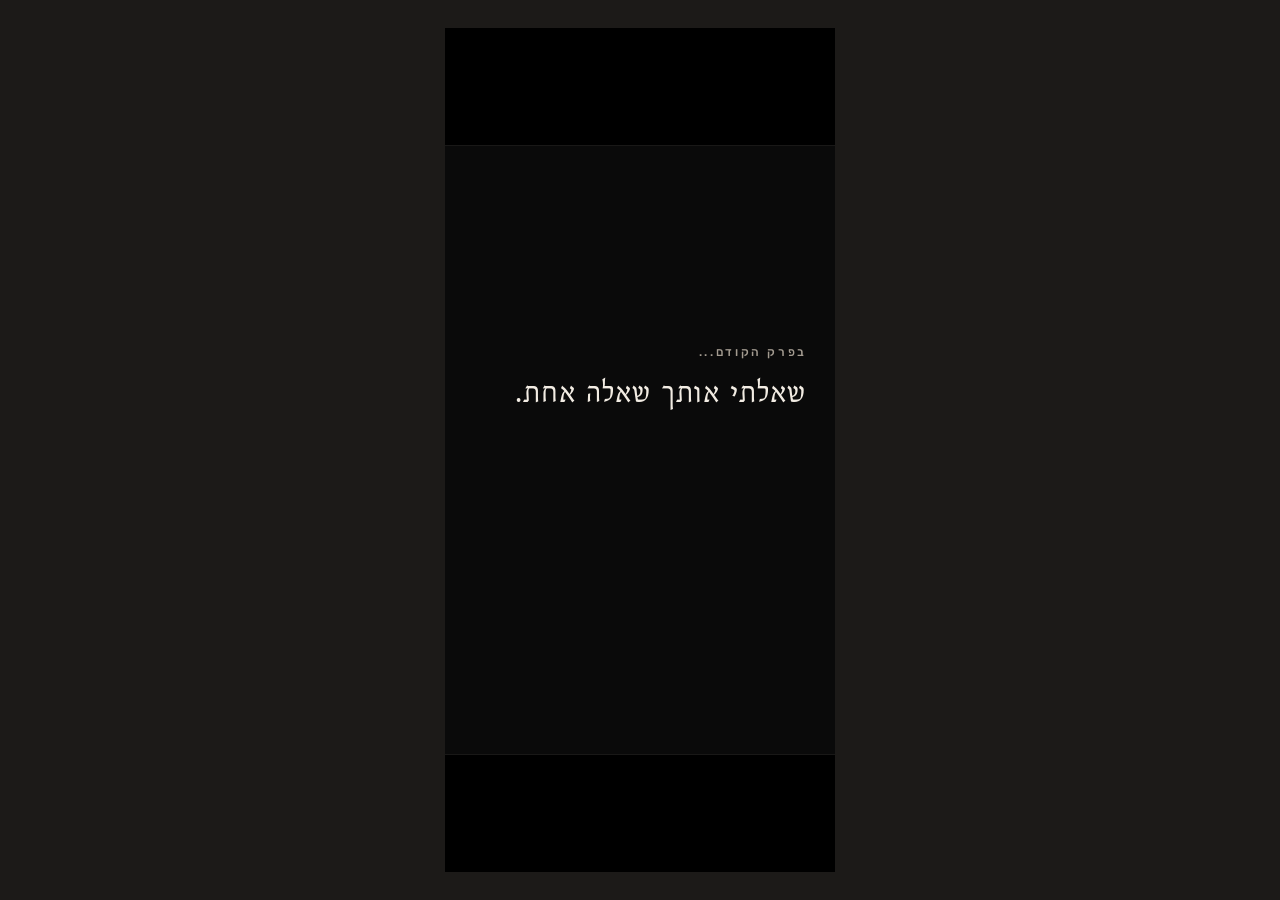
==== v4/index.html @ 0bf08397 "Add v4 anthology-poster mockup, mobile first Fresh mockup/v4 built on the e2e flow engine: dark cale" ====
<!doctype html>
<html lang="he" dir="rtl">
<head>
  <meta charset="utf-8" />
  <meta name="viewport" content="width=device-width, initial-scale=1, viewport-fit=cover, interactive-widget=resizes-content" />
  <meta name="theme-color" content="#0F0E0D" />
  <title>הסיפור שלנו · עונה 2 · v4 anthology</title>
  <link rel="preconnect" href="https://fonts.googleapis.com" />
  <link rel="preconnect" href="https://fonts.gstatic.com" crossorigin />
  <link href="https://fonts.googleapis.com/css2?family=Bellefair&family=Rubik:wght@300;400;500;700;900&family=Karantina:wght@400;700&family=Frank+Ruhl+Libre:wght@400;500;700&display=swap" rel="stylesheet" />
  <link rel="stylesheet" href="v4.css" />
  <link rel="stylesheet" href="posters.css" />
</head>
<body>
  <div id="app" class="app">

    <!-- Calendar: the dark "TV" between episodes -->
    <section id="calendar" class="calendar" aria-hidden="true">
      <header class="cal-head">
        <h1 id="cal-month" class="cal-month"></h1>
        <span id="cal-year" class="cal-year"></span>
      </header>
      <div class="cal-dow"><span>א׳</span><span>ב׳</span><span>ג׳</span><span>ד׳</span><span>ה׳</span><span>ו׳</span><span class="sat">ש׳</span></div>
      <div class="cal-body">
        <div id="cal-grid" class="cal-grid"></div>
        <span id="cal-ring" class="cal-ring"></span>
      </div>
      <p id="cal-note" class="hand cal-note"></p>
      <nav id="timeline" class="timeline"></nav>
    </section>

    <!-- Episode layer -->
    <section id="stage" class="stage"></section>

    <!-- Intro: cinema title card -->
    <section id="intro" class="intro">
      <div class="bar top"></div>
      <div class="intro-lines"></div>
      <button id="intro-go" class="btn intro-go" type="button">לצפייה בפרק</button>
      <div class="bar bottom"></div>
    </section>

    <p id="hint" class="hint" aria-live="polite"></p>
  </div>

  <script src="data.js"></script>
  <script src="widgets.js"></script>
  <script src="app.js"></script>
</body>
</html>
---- v4/v4.css ----
/* =====================================================================
   v4 shell: the dark calendar "TV", intro, scene mechanics, endings.
   Genre posters live in posters.css and override the --p-* tokens.
   ===================================================================== */
:root {
  --night: #0F0E0D;
  --night-2: #181614;
  --ivory: #F2ECE3;
  --ivory-soft: #A39B90;
  --ivory-faint: #5E5850;
  --hair: rgb(242 236 227 / 0.10);
  --gold: #D4B37A;
  --sat: #C98C7E;

  --r-pill: 999px;
  --r-cell: 8px;

  --ease-out: cubic-bezier(0.23, 1, 0.32, 1);
  --ease-in-out: cubic-bezier(0.77, 0, 0.175, 1);
  --ease-drawer: cubic-bezier(0.32, 0.72, 0, 1);

  --display: 'Bellefair', 'David', serif;
  --label: 'Rubik', system-ui, sans-serif;
  --num: 'Karantina', 'Rubik', sans-serif;
  --legal: 'Frank Ruhl Libre', 'David', serif;

  --safe-t: env(safe-area-inset-top, 0px);
  --safe-b: env(safe-area-inset-bottom, 0px);

  /* poster defaults, overridden per genre */
  --p-bg: var(--night);
  --p-panel: var(--night);
  --p-ink: var(--ivory);
  --p-soft: var(--ivory-soft);
  --p-accent: var(--gold);
  --p-rule: var(--hair);
  --p-body: var(--display);
}

* { box-sizing: border-box; margin: 0; padding: 0; }

html {
  -webkit-tap-highlight-color: transparent;
  -webkit-text-size-adjust: 100%;
  overscroll-behavior: none;
}
html, body { height: 100%; overflow: hidden; }

body {
  background: var(--night);
  color: var(--ivory);
  font-family: var(--display);
}

button {
  font: inherit;
  color: inherit;
  background: none;
  border: 0;
  cursor: pointer;
  touch-action: manipulation;
  user-select: none;
  -webkit-user-select: none;
}
@media (hover: hover) and (pointer: fine) {
  button:hover { opacity: 0.92; }
}

.app {
  position: relative;
  width: 100%;
  height: 100dvh;
  overflow: hidden;
  background: var(--night);
}

/* Desktop preview: phone-sized frame */
@media (min-width: 600px) and (min-height: 700px) {
  body { display: grid; place-items: center; background: #1C1A18; }
  .app { width: 390px; height: min(844px, 100dvh - 32px); }
}

/* ------------------------------------------------------------ shared */
.label {
  font: 500 12px/1.3 var(--label);
  letter-spacing: 0.06em;
  color: var(--p-soft);
}

.btn {
  min-height: 44px;
  padding: 0 20px;
  border: 1px solid var(--p-rule);
  border-radius: var(--r-pill);
  font: 500 14px/1 var(--label);
  letter-spacing: 0.04em;
  color: var(--p-ink);
  transition: transform 120ms var(--ease-out), background-color 120ms var(--ease-out);
}
.btn:active { transform: scale(0.97); background: rgb(128 128 128 / 0.12); }
.btn:focus-visible { outline: 1.5px solid var(--p-accent); outline-offset: 3px; }

/* Handwriting placeholder: replaced by Natan's scanned PNG */
.hand {
  display: inline-block;
  font-family: var(--display);
  color: var(--p-ink);
  opacity: 0.85;
  outline: 1px dashed rgb(128 128 128 / 0.45);
  outline-offset: 4px;
}

.hint {
  position: absolute;
  inset-inline: 0;
  bottom: calc(10px + var(--safe-b));
  z-index: 30;
  text-align: center;
  font: 500 11px/1 var(--label);
  letter-spacing: 0.06em;
  color: var(--ivory-soft);
  mix-blend-mode: difference;
  opacity: 0;
  transition: opacity 300ms var(--ease-out);
  pointer-events: none;
}
.hint.on { opacity: 1; }

/* ------------------------------------------------------------ calendar */
.calendar {
  position: absolute;
  inset: 0;
  display: flex;
  flex-direction: column;
  padding: calc(60px + var(--safe-t)) 24px 0;
}
.cal-head {
  display: flex;
  justify-content: space-between;
  align-items: baseline;
  padding-bottom: 12px;
  border-bottom: 1px solid var(--hair);
}
.cal-month {
  font-weight: 400;
  font-size: 112px;
  line-height: 0.85;
  letter-spacing: -0.01em;
}
.cal-year {
  font: 300 15px/1 var(--label);
  color: var(--ivory-soft);
  font-variant-numeric: tabular-nums;
}
.cal-dow {
  display: grid;
  grid-template-columns: repeat(7, 1fr);
  padding: 16px 0 8px;
  font: 500 12px/1 var(--label);
  letter-spacing: 0.06em;
  color: var(--ivory-soft);
  text-align: center;
}
.cal-body { position: relative; }
.cal-grid {
  display: grid;
  grid-template-columns: repeat(7, 1fr);
}
.day {
  position: relative;
  display: grid;
  place-content: center;
  height: 56px;
  font: 400 17px/1 var(--label);
  font-variant-numeric: tabular-nums;
  text-align: center;
}
.day.sat { color: var(--sat); }
.day.out { color: var(--ivory-faint); }
.day.on { color: var(--gold); font-weight: 500; }
.day small {
  position: absolute;
  bottom: 3px;
  inset-inline: 0;
  font: 500 9px/1 var(--label);
  letter-spacing: 0.06em;
}

/* Days with an episode: a mini poster swatch in the episode's accent */
.day .thumb {
  position: absolute;
  inset: 5px;
  border-radius: var(--r-cell);
  background: var(--sw, var(--night-2));
}
.day .thumb b {
  position: absolute;
  top: 3px;
  right: 5px;
  font: 700 9px/1 var(--label);
  color: rgb(0 0 0 / 0.55);
}
.day.event { color: var(--night); font-weight: 700; }
.day.event span { position: relative; }
.day .thumb.flash { animation: flash 420ms var(--ease-out) both; }
@keyframes flash {
  from { opacity: 0; transform: scale(0.94); }
  40% { opacity: 1; transform: scale(1); }
  to { opacity: 0; }
}

/* The gold ring: the site's motif */
.cal-ring {
  position: absolute;
  top: 0;
  right: 0;
  width: 42px;
  height: 42px;
  margin: -21px -21px 0 0;
  border: 1.5px solid var(--gold);
  border-radius: 50%;
  pointer-events: none;
  opacity: 0;
  transition: transform 140ms var(--ease-out), opacity 200ms var(--ease-out);
}
.cal-ring.on { opacity: 1; }

.cal-note {
  position: absolute;
  bottom: calc(120px + var(--safe-b));
  right: 40px;
  font-size: 24px;
  transform: rotate(-3deg);
}
.cal-note:empty { display: none; }

.timeline {
  position: absolute;
  inset-inline: 24px;
  bottom: calc(32px + var(--safe-b));
  display: flex;
  justify-content: space-between;
  padding: 14px 4px 0;
  border-top: 1px solid var(--hair);
  font: 500 12px/1 var(--label);
  letter-spacing: 0.06em;
  color: var(--ivory-soft);
}
.timeline .now { position: relative; color: var(--ivory); }
.timeline .now::after {
  content: '';
  position: absolute;
  top: -17px;
  right: 50%;
  width: 5px;
  height: 5px;
  margin-right: -3px;
  border-radius: 50%;
  background: var(--gold);
}

/* ------------------------------------------------------------ stage + scene */
.stage {
  position: absolute;
  inset: 0;
  z-index: 10;
  pointer-events: none;
}
.stage > * { pointer-events: auto; }

.scene {
  position: absolute;
  inset: 0;
  color: var(--p-ink);
}

/* Poster: full bleed, flooded out of its calendar cell */
.poster {
  position: absolute;
  inset: 0;
  overflow: hidden;
  background: var(--p-bg);
  color: var(--p-ink);
  padding: calc(56px + var(--safe-t)) 24px 0;
}
.ph {
  position: relative;
  overflow: hidden;
  background: linear-gradient(160deg, var(--a) 0%, var(--b) 100%);
  filter: sepia(0.08) saturate(0.9);
}
.ph img {
  position: absolute;
  inset: 0;
  width: 100%;
  height: 100%;
  object-fit: cover;
}
.photo-label {
  position: absolute;
  top: 10px;
  right: 12px;
  z-index: 1;
  font: 500 10px/1 var(--label);
  letter-spacing: 0.06em;
  color: rgb(255 255 255 / 0.7);
  mix-blend-mode: difference;
}

/* Panel extends 240px below the screen so FLIP moves never show a gap */
.panel {
  position: absolute;
  inset-inline: 0;
  bottom: -240px;
  max-height: calc(78% + 240px);
  padding: 22px 24px calc(240px + 24px + var(--safe-b));
  background: var(--p-panel);
  color: var(--p-ink);
  border-top: 1px solid var(--p-rule);
  overflow: hidden;
}
.eyebrow {
  display: flex;
  justify-content: space-between;
  gap: 12px;
}
.eyebrow .chap { color: var(--p-accent); }
.title {
  margin-top: 10px;
  font-weight: 400;
  font-size: 54px;
  line-height: 0.98;
  letter-spacing: -0.01em;
}
.story { margin-top: 16px; font-family: var(--p-body); }
.story p { font-size: 20px; line-height: 1.5; }
.story p + p { margin-top: 4px; }
.story .hand { margin-top: 18px; font-size: 21px; transform: rotate(-2deg); }

.part { display: none; }
.scene[data-step='1'] .part.story,
.scene[data-step='2'] .part.widget { display: block; }

.steps {
  display: flex;
  gap: 6px;
  margin-top: 22px;
}
.steps span {
  width: 16px;
  height: 2px;
  border-radius: 1px;
  background: var(--p-soft);
  opacity: 0.5;
  transition: width 200ms var(--ease-out), background-color 200ms var(--ease-out), opacity 200ms var(--ease-out);
}
.steps span.on { width: 32px; background: var(--p-accent); opacity: 1; }

/* ------------------------------------------------------------ widgets (shared) */
.widget { margin-top: 14px; position: relative; touch-action: none; }
.w-hint { margin-bottom: 12px; }

/* stamp: a ring with text, in the genre's accent. Replaces emoji. */
.stamp {
  position: absolute;
  z-index: 5;
  display: grid;
  place-content: center;
  width: 104px;
  height: 104px;
  border: 2px solid var(--p-accent);
  border-radius: 50%;
  box-shadow: inset 0 0 0 4px var(--p-panel), inset 0 0 0 5px var(--p-accent);
  background: var(--p-panel);
  color: var(--p-accent);
  font: 400 22px/1.1 var(--display);
  text-align: center;
  pointer-events: none;
}

.spark {
  position: absolute;
  width: 4px;
  height: 4px;
  border-radius: 50%;
  background: var(--gold);
  pointer-events: none;
  z-index: 40;
}
.piece {
  position: absolute;
  width: 8px;
  height: 13px;
  border-radius: 1px;
  pointer-events: none;
  z-index: 40;
}

/* ring sizer */
.gauge-head { display: flex; justify-content: space-between; align-items: baseline; }
.visit b { font: 700 18px/1 var(--num); color: var(--p-accent); }
.ring-fig { display: block; width: 100%; height: 150px; }
.ring-fig .finger { fill: none; stroke: var(--p-soft); stroke-width: 1.5; }
.ring-fig .band { fill: none; stroke: var(--p-accent); stroke-width: 3; }
.ring-fig .dim { stroke: var(--p-rule); stroke-width: 1; stroke-dasharray: 3 3; }
.ring-meta { display: flex; justify-content: space-between; align-items: baseline; margin: 4px 0 12px; }
.ring-label { font-size: 20px; }
.range:focus { outline: none; }
.range:focus-visible::-webkit-slider-thumb { outline: 1.5px solid var(--p-accent); outline-offset: 3px; }
.range {
  -webkit-appearance: none;
  appearance: none;
  width: 100%;
  height: 44px;
  background: transparent;
  direction: rtl;
}
.range::-webkit-slider-runnable-track { height: 1px; background: var(--p-rule); }
.range::-moz-range-track { height: 1px; background: var(--p-rule); }
.range::-webkit-slider-thumb {
  -webkit-appearance: none;
  width: 24px;
  height: 24px;
  margin-top: -12px;
  border: 2px solid var(--p-accent);
  border-radius: 50%;
  background: var(--p-panel);
}
.range::-moz-range-thumb { width: 24px; height: 24px; border: 2px solid var(--p-accent); border-radius: 50%; background: var(--p-panel); }
.ring-stops { display: flex; justify-content: space-between; padding: 0 6px; }
.ring-stops i { width: 1px; height: 6px; background: var(--p-soft); }

/* scratch card */
.scratch { display: grid; grid-template-columns: repeat(3, 1fr); gap: 8px; }
.tile {
  position: relative;
  height: 112px;
  border: 1px solid var(--p-rule);
  border-radius: var(--r-cell);
  overflow: hidden;
  display: grid;
  place-content: center;
  text-align: center;
  gap: 6px;
}
.tile .x { font: 300 34px/1 var(--label); color: var(--p-accent); }
.tile canvas { position: absolute; inset: 0; width: 100%; height: 100%; touch-action: none; cursor: grab; }
.tile.done canvas { opacity: 0; transition: opacity 300ms var(--ease-out); }
.scratch-result { margin-top: 14px; font-size: 22px; min-height: 1.2em; }
.ticker { display: none; }

/* scoreboard sides */
.sides { display: grid; grid-template-columns: 1fr 1fr; gap: 12px; margin-top: 8px; }
.side {
  min-height: 150px;
  padding: 12px;
  border: 1px solid var(--p-rule);
  border-radius: var(--r-cell);
  text-align: start;
  display: flex;
  flex-direction: column;
  gap: 6px;
  color: var(--p-ink);
  transition: transform 120ms var(--ease-out), background-color 120ms var(--ease-out);
}
.side:active { transform: scale(0.98); }
.side h4 { font-weight: 400; font-size: 24px; line-height: 1; }
.side .args { display: flex; flex-direction: column; gap: 4px; margin-top: 4px; }
.side .arg { font: 400 13px/1.35 var(--label); color: var(--p-ink); }
.side .arg i { font: 700 12px/1 var(--num); font-style: normal; margin-inline-end: 6px; color: var(--p-soft); }
.side .arg.gold { color: var(--p-accent); font-weight: 500; }
.judge { margin-top: 12px; width: 100%; }
.judge[hidden] { display: none; }
.final { display: none; }

/* countdown */
.count { display: flex; align-items: center; gap: 20px; }
.count-ring { width: 128px; height: 128px; flex: none; }
.count-ring circle { fill: none; stroke-width: 2; }
.count-ring .track { stroke: var(--p-rule); }
.count-ring .fill { stroke: var(--p-accent); stroke-linecap: round; transition: stroke-dashoffset 1200ms var(--ease-out); transform: rotate(-90deg); transform-origin: 50% 50%; }
.count-ring .inner, .count-ring .arc, .count-ring .num { display: none; }
.count-num { font-size: 72px; line-height: 0.9; font-variant-numeric: tabular-nums; }
.count-sub { margin-top: 8px; font: 400 13px/1.3 var(--label); color: var(--p-soft); font-variant-numeric: tabular-nums; }

/* poll */
.poll { display: grid; gap: 10px; }
.opt {
  position: relative;
  min-height: 56px;
  padding: 0 16px;
  border: 1px solid var(--p-rule);
  border-radius: var(--r-cell);
  display: flex;
  align-items: center;
  justify-content: space-between;
  overflow: hidden;
  font: 400 15px/1.2 var(--label);
  color: var(--p-ink);
  text-align: start;
  transition: transform 120ms var(--ease-out);
}
.opt:active { transform: scale(0.98); }
.opt .bar {
  position: absolute;
  inset: 0;
  background: var(--p-accent);
  opacity: 0.25;
  transform-origin: right;
  transform: scaleX(0);
  transition: transform 900ms var(--ease-out);
}
.opt span { position: relative; }
.opt .stars { display: none; }
.opt .pct { color: var(--p-accent); font-variant-numeric: tabular-nums; opacity: 0; transition: opacity 300ms var(--ease-out); }
.poll.voted .pct { opacity: 1; }
.poll-note { margin-top: 12px; font-size: 19px; min-height: 1.2em; }

/* candles */
.cake { display: block; width: 100%; height: 170px; }
.cake .line { fill: none; stroke: var(--p-ink); stroke-width: 1.5; }
.cake .candle { fill: none; stroke: var(--p-accent); stroke-width: 1.5; }
.cake .hit { fill: transparent; cursor: pointer; }
.cake .flame { fill: var(--p-accent); transform-box: fill-box; transform-origin: 50% 100%; animation: flicker 1.6s ease-in-out infinite alternate; }
.cake .flame.out { animation: none; opacity: 0; transform: scale(0.6); transition: opacity 200ms var(--ease-out), transform 200ms var(--ease-out); }
.cake .smoke { fill: none; stroke: var(--p-ink); stroke-width: 1; opacity: 0; }
@keyframes flicker {
  from { transform: scale(1, 1) rotate(-2deg); }
  to { transform: scale(0.92, 1.06) rotate(2deg); }
}
.wish { margin-top: 4px; font-size: 26px; text-align: center; min-height: 1.2em; }

/* ------------------------------------------------------------ endings */
.end {
  position: absolute;
  inset: 0;
  padding: calc(88px + var(--safe-t)) 24px calc(48px + var(--safe-b));
  background: var(--night);
  color: var(--ivory);
  display: flex;
  flex-direction: column;
}
.end .title { font-size: 48px; }
.end .label { color: var(--ivory-soft); }

/* Season 3 trailer: three blurred stills */
.road { position: relative; margin-top: 40px; display: grid; gap: 14px; }
.road li { position: relative; list-style: none; display: grid; grid-template-columns: 72px 1fr; grid-template-rows: auto auto; column-gap: 16px; align-items: center; }
.road .still {
  grid-row: 1 / 3;
  width: 72px;
  height: 96px;
  background: linear-gradient(160deg, var(--t), #0F0E0D);
  filter: blur(1.5px);
  opacity: 0.9;
  border: 1px solid var(--hair);
}
.road li.now .still { filter: none; outline: 1.5px solid var(--gold); outline-offset: 3px; }
.road b { display: block; font-weight: 400; font-size: 30px; line-height: 1.1; align-self: end; }
.road .label { align-self: start; }
.road-end { margin-top: auto; color: var(--gold); font-size: 40px; }

.credits { overflow: hidden; padding-bottom: 0; }
.roll { display: grid; gap: 28px; text-align: center; padding-top: 70vh; }
.roll dt { font: 500 11px/1 var(--label); letter-spacing: 0.12em; color: var(--ivory-soft); }
.roll dd { margin-top: 6px; font-size: 24px; }
.skip { position: absolute; top: calc(20px + var(--safe-t)); left: 20px; z-index: 2; }

.gift { align-items: center; justify-content: center; text-align: center; }
.env {
  position: relative;
  width: 290px;
  height: 190px;
  margin-top: 40px;
  perspective: 800px;
}
.env-back, .env-front {
  position: absolute;
  inset: 0;
  border-radius: 3px;
  background: #1C1A17;
  border: 1px solid var(--hair);
}
.env-front {
  border: 0;
  clip-path: polygon(0 0, 50% 58%, 100% 0, 100% 100%, 0 100%);
  background: #221F1B;
  z-index: 3;
}
.env-flap {
  position: absolute;
  inset: 0 0 auto;
  height: 60%;
  background: #27231E;
  clip-path: polygon(0 0, 100% 0, 50% 100%);
  transform-origin: top;
  z-index: 4;
  transition: transform 600ms var(--ease-in-out);
}
.env.open .env-flap { transform: rotateX(180deg); z-index: 1; }
.env-seal {
  position: absolute;
  top: 46%;
  right: 50%;
  width: 44px;
  height: 44px;
  margin: -22px -22px 0 0;
  border: 2px solid var(--gold);
  border-radius: 50%;
  box-shadow: inset 0 0 0 4px #27231E, inset 0 0 0 5px var(--gold);
  z-index: 5;
  transition: opacity 200ms var(--ease-out);
}
.env.open .env-seal { opacity: 0; }
.card {
  position: absolute;
  inset: 10px 14px;
  z-index: 2;
  padding: 18px;
  border-radius: 3px;
  background: var(--ivory);
  color: var(--night);
  background-image: repeating-linear-gradient(90deg, transparent 0 6px, rgb(15 14 13 / 0.06) 6px 7px);
  background-size: 100% 10px;
  background-repeat: no-repeat;
  background-position: 0 100%;
  transition: transform 700ms var(--ease-out) 350ms;
}
.env.open .card { transform: translateY(-150px); }
.card h3 { font-weight: 400; font-size: 26px; line-height: 1; }
.card p { margin-top: 8px; font: 400 13px/1.4 var(--label); color: #4A443C; }
.card .btn { margin-top: 14px; border-color: rgb(15 14 13 / 0.25); min-height: 40px; color: var(--night); }
.gift-tap { margin-top: 28px; }
.again { margin-top: 36px; opacity: 0; transition: opacity 400ms var(--ease-out); }
.again.on { opacity: 1; }

/* ------------------------------------------------------------ intro: cinema title card */
.intro {
  position: absolute;
  inset: 0;
  z-index: 50;
  padding: 0 28px;
  display: flex;
  flex-direction: column;
  justify-content: center;
  gap: 20px;
  background: #0A0A0A;
  transition: opacity 500ms var(--ease-out);
}
.intro .bar { position: absolute; inset-inline: 0; height: 14%; background: #000; border-bottom: 1px solid var(--hair); }
.intro .bar.top { top: 0; }
.intro .bar.bottom { bottom: 0; border-bottom: 0; border-top: 1px solid var(--hair); }
.intro.gone { opacity: 0; pointer-events: none; }
.intro-lines { display: grid; gap: 14px; }
.intro-lines p { font-size: 36px; line-height: 1.12; letter-spacing: 0.02em; opacity: 0; }
.intro-lines p:first-child { font: 500 12px/1 var(--label); letter-spacing: 0.22em; color: var(--ivory-soft); }
.intro-lines p:last-child { color: var(--gold); }
.intro-go { align-self: flex-start; margin-top: 24px; opacity: 0; }

/* ------------------------------------------------------------ reduced motion */
@media (prefers-reduced-motion: reduce) {
  .cal-ring, .steps span, .ring-fig .band, .opt .bar, .card, .env-flap, .count-ring .fill { transition-duration: 1ms; }
  .cake .flame { animation: none; }
}
---- v4/posters.css ----
/* =====================================================================
   v4 posters: one block per genre. Each block sets the --p-* tokens,
   one texture, the art layout (step 0) and the widget re-skin (step 2).
   Unifiers (do not override): Bellefair title, Rubik eyebrow, 24px
   gutters, step bars, one gold-ish ring per poster.
   ===================================================================== */

/* grain texture, shared by a few genres */
.tx-grain::after, [data-genre='cinema'] .poster::after, [data-genre='birthday'] .poster::after {
  content: '';
  position: absolute;
  inset: 0;
  pointer-events: none;
  opacity: 0.08;
  background-image: url("data:image/svg+xml,%3Csvg xmlns='http://www.w3.org/2000/svg' width='160' height='160'%3E%3Cfilter id='n'%3E%3CfeTurbulence type='fractalNoise' baseFrequency='0.9' numOctaves='2' stitchTiles='stitch'/%3E%3C/filter%3E%3Crect width='100%25' height='100%25' filter='url(%23n)'/%3E%3C/svg%3E");
}
[data-genre='jeweler'] .poster::after, [data-genre='contract'] .poster::after {
  content: '';
  position: absolute;
  inset: 0;
  pointer-events: none;
  opacity: 0.12;
  mix-blend-mode: multiply;
  background-image: url("data:image/svg+xml,%3Csvg xmlns='http://www.w3.org/2000/svg' width='200' height='200'%3E%3Cfilter id='n'%3E%3CfeTurbulence type='fractalNoise' baseFrequency='0.65' numOctaves='3' stitchTiles='stitch'/%3E%3C/filter%3E%3Crect width='100%25' height='100%25' filter='url(%23n)'/%3E%3C/svg%3E");
}

/* ==================================================== EP0 · cinema */
[data-genre='cinema'] {
  --p-bg: #111111;
  --p-panel: #111111;
  --p-ink: #F2ECE3;
  --p-soft: #8C867D;
  --p-accent: #D4B37A;
  --p-rule: rgb(242 236 227 / 0.14);
}
[data-genre='cinema'] .poster { padding: 0; display: flex; flex-direction: column; }
[data-genre='cinema'] .bar {
  flex: none;
  height: calc(72px + var(--safe-t));
  background: #000;
  z-index: 2;
}
[data-genre='cinema'] .bar.top { transform: translateY(-100%); }
[data-genre='cinema'] .bar.bottom { position: absolute; inset-inline: 0; bottom: 0; height: 12%; transform: translateY(100%); }
[data-genre='cinema'].in .bar { transition: transform 700ms var(--ease-in-out); transform: none; }
[data-genre='cinema'] .frame {
  position: relative;
  flex: none;
  width: 100%;
  aspect-ratio: 2.39 / 1;
  overflow: hidden;
}
[data-genre='cinema'] .frame .ph { position: absolute; inset: 0; }
[data-genre='cinema'] .cine-card {
  margin: 18px 24px 0;
  display: flex;
  justify-content: space-between;
  letter-spacing: 0.22em;
}
[data-genre='cinema'] .title { letter-spacing: 0.04em; }
[data-genre='cinema'] .panel { border-top: 0; }

/* ==================================================== EP1 · jeweler catalog */
[data-genre='jeweler'] {
  --p-bg: #F3EDE2;
  --p-panel: #F3EDE2;
  --p-ink: #1E1A16;
  --p-soft: #7A7064;
  --p-accent: #A8853F;
  --p-rule: rgb(30 26 22 / 0.18);
}
.cat-head {
  display: flex;
  justify-content: space-between;
  padding-bottom: 10px;
  border-bottom: 1px solid var(--p-rule);
}
[data-genre='jeweler'] .tech {
  position: absolute;
  top: calc(90px + var(--safe-t));
  left: 8px;
  width: 62%;
  height: auto;
}
[data-genre='jeweler'] .tech circle, [data-genre='jeweler'] .tech path { fill: none; stroke: var(--p-ink); stroke-width: 1.2; }
[data-genre='jeweler'] .tech circle:first-child { stroke-width: 2; }
[data-genre='jeweler'] .tech .dim { stroke: var(--p-accent); stroke-width: 0.8; stroke-dasharray: 3 2; }
[data-genre='jeweler'] .tech text { font: 500 11px var(--label); fill: var(--p-accent); letter-spacing: 0.06em; }
[data-genre='jeweler'] .spec {
  position: absolute;
  top: calc(100px + var(--safe-t));
  right: 24px;
  list-style: none;
  display: grid;
  gap: 10px;
  color: var(--p-ink);
}
[data-genre='jeweler'] .spec li { padding-bottom: 8px; border-bottom: 1px solid var(--p-rule); min-width: 96px; }
[data-genre='jeweler'] .inset {
  position: absolute;
  top: calc(300px + var(--safe-t));
  right: 24px;
  width: 112px;
  height: 140px;
  padding: 5px;
  border: 1px solid var(--p-ink);
  background: var(--p-bg);
}
[data-genre='jeweler'] .inset .ph { width: 100%; height: 100%; }
[data-genre='jeweler'] .model {
  position: absolute;
  top: calc(310px + var(--safe-t));
  left: 24px;
  width: 50%;
  font-size: 22px;
  line-height: 1.1;
}
[data-genre='jeweler'] .visit { color: var(--p-ink); }
[data-genre='jeweler'] .stamp { box-shadow: inset 0 0 0 4px var(--p-panel), inset 0 0 0 5px var(--p-accent), 0 0 0 1px var(--p-accent); }

/* ==================================================== EP2 · lottery TV show */
[data-genre='lottery'] {
  --p-bg: #0E0C2E;
  --p-panel: #0E0C2E;
  --p-ink: #FFFFFF;
  --p-soft: #9A97C2;
  --p-accent: #FFD23F;
  --p-rule: rgb(255 255 255 / 0.14);
  --led: #FF3B3B;
}
[data-genre='lottery'] .poster > .ph {
  position: absolute;
  inset: 0;
  opacity: 0.28;
  filter: saturate(0.6) contrast(1.1);
}
[data-genre='lottery'] .poster > .ph .photo-label { top: calc(14px + var(--safe-t)); mix-blend-mode: normal; color: var(--p-soft); }
[data-genre='lottery'] .poster::before {
  content: '';
  position: absolute;
  inset: 0;
  background: radial-gradient(60% 45% at 50% 40%, rgb(255 210 63 / 0.18), transparent 70%);
}
.live { display: flex; align-items: center; gap: 8px; color: var(--p-ink); position: relative; }
.live i {
  width: 8px;
  height: 8px;
  border-radius: 50%;
  background: #E5322D;
  animation: pulse 1.2s ease-in-out infinite;
}
@keyframes pulse { 50% { opacity: 0.3; } }
[data-genre='lottery'] .balls {
  position: relative;
  display: flex;
  justify-content: center;
  gap: 14px;
  margin-top: 56px;
}
[data-genre='lottery'] .ball {
  display: grid;
  place-content: center;
  width: 92px;
  height: 92px;
  border-radius: 50%;
  background: #fff;
  color: var(--p-bg);
  font: 700 24px/1 var(--num);
  box-shadow: inset -10px -12px 0 rgb(14 12 46 / 0.12), 0 0 0 3px var(--p-bg), 0 0 0 4.5px var(--p-accent);
  transform: translateY(-120vh);
}
[data-genre='lottery'].in .ball { transition: transform 700ms cubic-bezier(0.34, 1.3, 0.64, 1) calc(var(--i) * 120ms); transform: none; }
[data-genre='lottery'] .led {
  position: relative;
  margin-top: 40px;
  text-align: center;
  font: 700 120px/1 var(--num);
  color: var(--led);
  letter-spacing: 0.04em;
  text-shadow: 0 0 22px rgb(255 59 59 / 0.55);
}
[data-genre='lottery'] .title { color: var(--p-accent); }
[data-genre='lottery'] .tile {
  height: 100px;
  border: 0;
  border-radius: 50%;
  background: #fff;
  color: var(--p-bg);
  box-shadow: 0 0 0 3px var(--p-bg), 0 0 0 4.5px var(--p-accent);
}
[data-genre='lottery'] .tile .x { color: var(--led); font-weight: 400; }
[data-genre='lottery'] .tile .label { color: var(--p-bg); }
[data-genre='lottery'] .scratch-result { font: 700 30px/1 var(--num); color: var(--led); }
[data-genre='lottery'] .ticker {
  display: block;
  margin-top: 14px;
  padding: 10px 0;
  background: var(--p-accent);
  color: var(--p-bg);
  overflow: hidden;
  white-space: nowrap;
  opacity: 0;
}
[data-genre='lottery'] .ticker.on { opacity: 1; transition: opacity 300ms var(--ease-out); }
[data-genre='lottery'] .ticker-run { display: inline-flex; width: max-content; animation: tick 16s linear infinite; }
[data-genre='lottery'] .ticker-run span { padding: 0 18px; font: 700 18px/1 var(--num); letter-spacing: 0.04em; }
[data-genre='lottery'] .ticker-run span::after { content: '◆'; margin-inline-start: 36px; font-size: 10px; vertical-align: middle; }
@keyframes tick { to { transform: translateX(50%); } }
[data-genre='lottery'] .stamp { border-color: var(--led); color: var(--led); box-shadow: inset 0 0 0 4px var(--p-panel), inset 0 0 0 5px var(--led); }

/* ==================================================== EP3 · sports broadcast */
[data-genre='sport'] {
  --p-bg: #0B5D2E;
  --p-panel: #07381C;
  --p-ink: #FFFFFF;
  --p-soft: #9FC9AE;
  --p-accent: #FFD23F;
  --p-rule: rgb(255 255 255 / 0.22);
}
[data-genre='sport'] .poster {
  padding: 0;
  background: repeating-linear-gradient(180deg, #0B5D2E 0 48px, #0A5429 48px 96px);
}
[data-genre='sport'] .poster::before {
  content: '';
  position: absolute;
  left: 50%;
  top: 62%;
  width: 180px;
  height: 180px;
  margin: -90px 0 0 -90px;
  border: 2px solid rgb(255 255 255 / 0.5);
  border-radius: 50%;
  box-shadow: 0 -90px 0 -89px rgb(255 255 255 / 0.5);
}
[data-genre='sport'] .board {
  position: relative;
  z-index: 1;
  display: grid;
  grid-template-columns: 1fr auto 1fr;
  align-items: center;
  gap: 10px;
  padding: calc(48px + var(--safe-t)) 24px 14px;
  background: #0A0A0A;
  color: #fff;
}
[data-genre='sport'] .team { font: 700 30px/1 var(--num); text-align: center; }
[data-genre='sport'] .score { display: flex; align-items: center; gap: 4px; font: 700 54px/1 var(--num); font-variant-numeric: tabular-nums; }
[data-genre='sport'] .score b { display: grid; place-content: center; min-width: 54px; height: 64px; background: #1F1F1F; border: 1px solid rgb(255 255 255 / 0.2); overflow: hidden; }
[data-genre='sport'] .score em { font-style: normal; color: var(--p-accent); }
[data-genre='sport'] .live { padding: 12px 24px 0; }
[data-genre='sport'] .wide {
  position: relative;
  margin: 28px 24px 0;
  aspect-ratio: 16 / 9;
  border: 2px solid rgb(255 255 255 / 0.6);
}
[data-genre='sport'] .wide .ph { position: absolute; inset: 0; }
[data-genre='sport'] .stadium { padding: 10px 24px 0; color: var(--p-ink); }
[data-genre='sport'] .side { background: rgb(0 0 0 / 0.25); border-width: 2px; }
[data-genre='sport'] .side.lead { border-color: var(--p-accent); }
[data-genre='sport'] .side h4 { font: 700 30px/1 var(--num); }
[data-genre='sport'] .judge { background: var(--p-accent); color: #0A0A0A; border: 0; font-weight: 700; }
[data-genre='sport'] .final {
  display: grid;
  gap: 6px;
  margin-top: 14px;
  padding: 14px 16px;
  background: #0A0A0A;
  text-align: center;
}
[data-genre='sport'] .final[hidden] { display: none; }
[data-genre='sport'] .final b { font: 700 44px/1 var(--num); color: var(--p-accent); }

/* ==================================================== EP4 · the contract */
[data-genre='contract'] {
  --p-bg: #F7F4EE;
  --p-panel: #F7F4EE;
  --p-ink: #1A1714;
  --p-soft: #6E675E;
  --p-accent: #B3261E;
  --p-rule: rgb(26 23 20 / 0.22);
  --p-body: var(--legal);
}
[data-genre='contract'] .doc { position: relative; font-family: var(--legal); }
[data-genre='contract'] .doc h3 {
  font: 700 30px/1 var(--legal);
  text-align: center;
  letter-spacing: 0.06em;
  padding-bottom: 10px;
  border-bottom: 2px solid var(--p-ink);
}
[data-genre='contract'] .doc .sub { margin-top: 10px; font-size: 14px; text-align: center; color: var(--p-soft); }
[data-genre='contract'] .doc ol { margin-top: 22px; padding-inline-start: 22px; display: grid; gap: 12px; font-size: 16px; line-height: 1.5; }
[data-genre='contract'] .doc ol li::marker { font-weight: 700; }
[data-genre='contract'] .initials { display: flex; gap: 10px; margin-top: 16px; }
[data-genre='contract'] .initials span {
  display: grid;
  place-content: center;
  width: 44px;
  height: 30px;
  border: 1px solid var(--p-rule);
  font: 500 11px var(--label);
  color: var(--p-soft);
}
[data-genre='contract'] .sigline {
  display: flex;
  justify-content: space-between;
  align-items: flex-end;
  margin-top: 40px;
  padding-bottom: 6px;
  border-bottom: 1px solid var(--p-ink);
}
[data-genre='contract'] .sigline .hand { font-size: 26px; transform: rotate(-4deg); }
[data-genre='contract'] .annex {
  position: absolute;
  top: calc(44px + var(--safe-t));
  left: 24px;
  width: 92px;
  padding: 4px 4px 18px;
  background: #fff;
  box-shadow: 0 1px 0 rgb(0 0 0 / 0.1);
  transform: rotate(-6deg);
}
[data-genre='contract'] .annex .ph { width: 100%; aspect-ratio: 1; }
[data-genre='contract'] .annex .label { position: absolute; bottom: 3px; inset-inline: 0; text-align: center; font-size: 9px; }
[data-genre='contract'] .title { font-family: var(--legal); font-weight: 700; font-size: 44px; }
[data-genre='contract'] .count-ring .track, [data-genre='contract'] .count-ring .fill { display: none; }
[data-genre='contract'] .count-ring .inner, [data-genre='contract'] .count-ring .num { display: block; }
[data-genre='contract'] .count-ring { outline: 2px solid var(--p-accent); outline-offset: -2px; border-radius: 50%; transform: rotate(-8deg); }
[data-genre='contract'] .count-ring .inner { stroke: var(--p-accent); stroke-width: 1.5; }
[data-genre='contract'] .count-ring .num { font: 700 44px var(--num); fill: var(--p-accent); }
[data-genre='contract'] .count-ring { box-shadow: inset 0 0 0 5px var(--p-panel), inset 0 0 0 6.5px var(--p-accent); }
[data-genre='contract'] .count-num { display: none; }
[data-genre='contract'] .stamp {
  border-width: 3px;
  box-shadow: none;
  border-radius: 4px;
  width: auto;
  height: auto;
  padding: 6px 14px;
  font: 700 26px/1 var(--legal);
  letter-spacing: 0.1em;
  opacity: 0.9;
}

/* ==================================================== EP5 · kitchen catalog */
[data-genre='catalog'] {
  --p-bg: #FFFFFF;
  --p-panel: #FFFFFF;
  --p-ink: #111111;
  --p-soft: #6B6B6B;
  --p-accent: #FFD400;
  --p-rule: #E2E2E2;
}
[data-genre='catalog'] .cat-head { color: #111; border-bottom: 3px solid #111; font-weight: 700; }
[data-genre='catalog'] .grid {
  display: grid;
  grid-template-columns: 1fr 1fr;
  gap: 8px;
  margin-top: 14px;
}
[data-genre='catalog'] .item {
  position: relative;
  min-height: 118px;
  padding: 12px;
  background: #F2F2F2;
  display: flex;
  flex-direction: column;
  justify-content: flex-end;
  gap: 4px;
}
[data-genre='catalog'] .item.photo { padding: 0; }
[data-genre='catalog'] .item.photo .ph { position: absolute; inset: 0; }
[data-genre='catalog'] .item .name { font: 700 18px/1.1 var(--label); }
[data-genre='catalog'] .item .price { font: 400 12px/1 var(--label); color: var(--p-soft); }
[data-genre='catalog'] .item.hot { background: #fff; border: 2px solid #111; }
[data-genre='catalog'] .item.hot .price {
  position: absolute;
  top: 10px;
  left: 10px;
  display: grid;
  place-content: center;
  width: 78px;
  height: 78px;
  border-radius: 50%;
  background: var(--p-accent);
  color: #111;
  font: 700 26px/1 var(--num);
  transform: rotate(-12deg) scale(0);
}
[data-genre='catalog'].in .item.hot .price { transition: transform 400ms cubic-bezier(0.34, 1.4, 0.64, 1) 500ms; transform: rotate(-12deg); }
[data-genre='catalog'] .eyebrow .chap { background: #111; color: var(--p-accent); padding: 3px 6px; }
[data-genre='catalog'] .opt { background: #F2F2F2; border: 0; }
[data-genre='catalog'] .opt .stars { display: block; font: 400 13px/1 var(--label); color: var(--p-accent); letter-spacing: 0.1em; margin-bottom: 4px; -webkit-text-stroke: 0.5px #111; }
[data-genre='catalog'] .opt .bar { opacity: 1; }
[data-genre='catalog'] .opt .pct { color: #111; font-weight: 700; }
[data-genre='catalog'] .stamp { border-color: #111; color: #111; background: var(--p-accent); box-shadow: none; font: 700 20px/1.1 var(--label); }

/* ==================================================== EP6 · birthday */
[data-genre='birthday'] {
  --p-bg: #FF4D8D;
  --p-panel: #FF4D8D;
  --p-ink: #FFF4EA;
  --p-soft: rgb(255 244 234 / 0.75);
  --p-accent: #FFD23F;
  --p-rule: rgb(255 244 234 / 0.3);
}
[data-genre='birthday'] .bigday {
  position: relative;
  display: flex;
  align-items: baseline;
  gap: 12px;
  margin-top: 150px;
}
[data-genre='birthday'] .bigday b { font: 700 240px/0.8 var(--num); color: var(--p-ink); }
[data-genre='birthday'] .bigday span { font-size: 34px; }
[data-genre='birthday'] .avatar {
  position: absolute;
  top: calc(40px + var(--safe-t));
  left: 24px;
  width: 132px;
  height: 132px;
  border-radius: 50%;
  overflow: hidden;
  outline: 2.5px solid var(--p-accent);
  outline-offset: 5px;
}
[data-genre='birthday'] .avatar .ph { width: 100%; height: 100%; }
[data-genre='birthday'] .confetti { position: absolute; inset: 0; pointer-events: none; }
[data-genre='birthday'] .confetti i {
  position: absolute;
  width: 9px;
  height: 15px;
  border-radius: 1px;
  left: calc(4% + var(--i) * 4.3%);
  top: 6%;
  background: var(--p-accent);
  transform: rotate(calc(var(--i) * 41deg)) translateY(-40px);
  opacity: 0;
}
[data-genre='birthday'] .confetti i:nth-child(2n) { top: 22%; }
[data-genre='birthday'] .confetti i:nth-child(3n) { top: 40%; background: #FFF4EA; }
[data-genre='birthday'] .confetti i:nth-child(7n) { top: 58%; }
[data-genre='birthday'] .confetti i:nth-child(5n + 2) { top: 12%; }
[data-genre='birthday'] .confetti i:nth-child(4n) { background: #7FA3A8; }
[data-genre='birthday'] .confetti i:nth-child(5n) { background: #1A1A1A; width: 6px; height: 6px; border-radius: 50%; }
[data-genre='birthday'].in .confetti i { transition: transform 900ms var(--ease-out) calc(var(--i) * 30ms), opacity 300ms linear calc(var(--i) * 30ms); transform: rotate(calc(var(--i) * 41deg)); opacity: 0.9; }
[data-genre='birthday'] .cake .line { stroke: var(--p-ink); }
[data-genre='birthday'] .wish { font-size: 34px; }
[data-genre='birthday'] .story .hand { font-size: 26px; }

/* ==================================================== reduced motion */
@media (prefers-reduced-motion: reduce) {
  .live i, [data-genre='lottery'] .ticker-run { animation: none; }
  [data-genre='lottery'] .ball, [data-genre='cinema'] .bar, [data-genre='catalog'] .item.hot .price, [data-genre='birthday'] .confetti i { transition: none; transform: none; opacity: 1; }
  [data-genre='catalog'] .item.hot .price { transform: rotate(-12deg); }
}
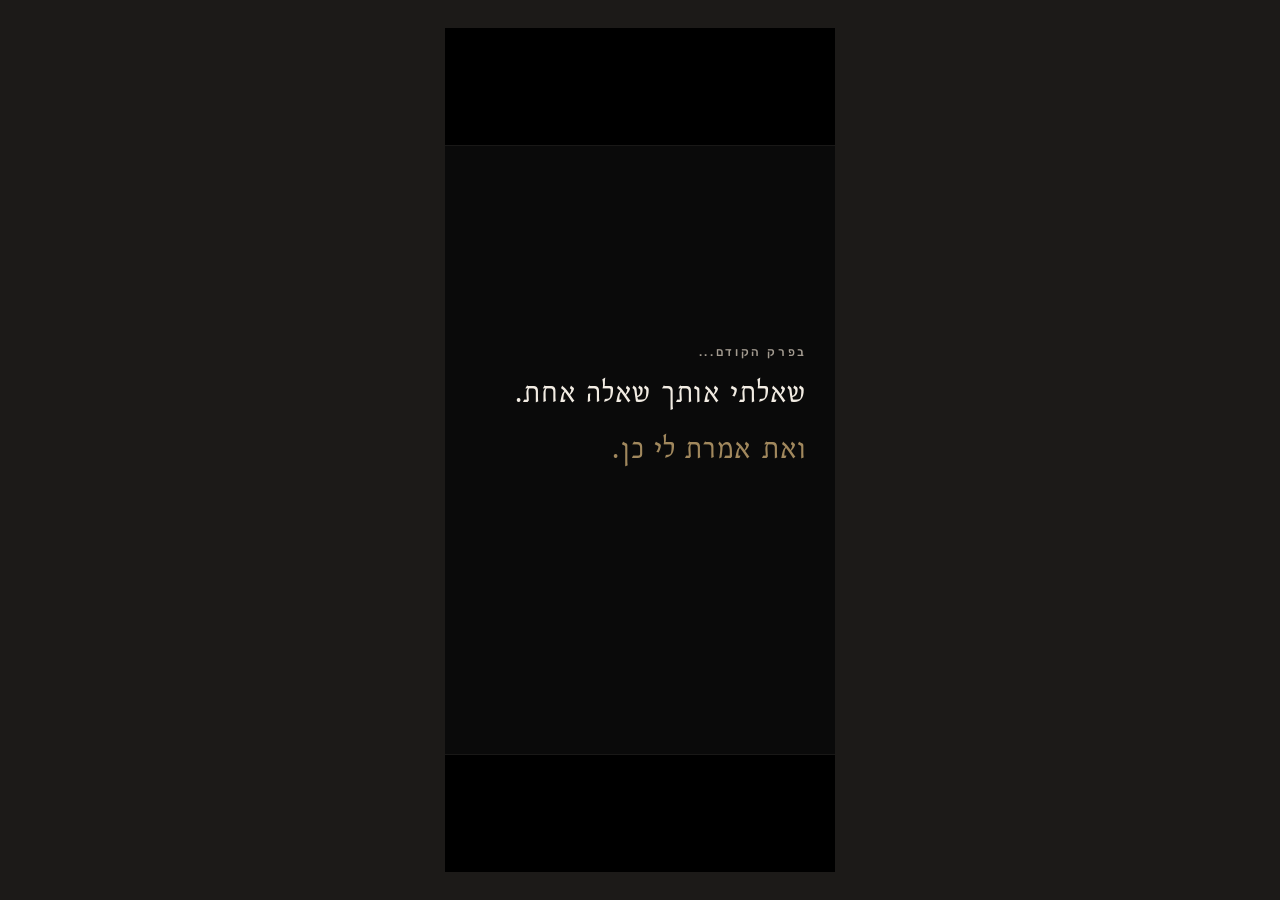
==== commit 4b91eb4f: "Prepare mockup for GitHub Pages Photos are referenced as ../photos (no symlinks), .nojekyll and robo" ====
--- a/v4/index.html
+++ b/v4/index.html
@@ -3,6 +3,7 @@
 <head>
   <meta charset="utf-8" />
   <meta name="viewport" content="width=device-width, initial-scale=1, viewport-fit=cover, interactive-widget=resizes-content" />
+  <meta name="robots" content="noindex, nofollow" />
   <meta name="theme-color" content="#0F0E0D" />
   <title>הסיפור שלנו · עונה 2 · v4 anthology</title>
   <link rel="preconnect" href="https://fonts.googleapis.com" />
--- a/v4/v4.css
+++ b/v4/v4.css
@@ -662,3 +662,5 @@
   .cal-ring, .steps span, .ring-fig .band, .opt .bar, .card, .env-flap, .count-ring .fill { transition-duration: 1ms; }
   .cake .flame { animation: none; }
 }
+
+.real .photo-label, .real + .photo-label { display: none; }
